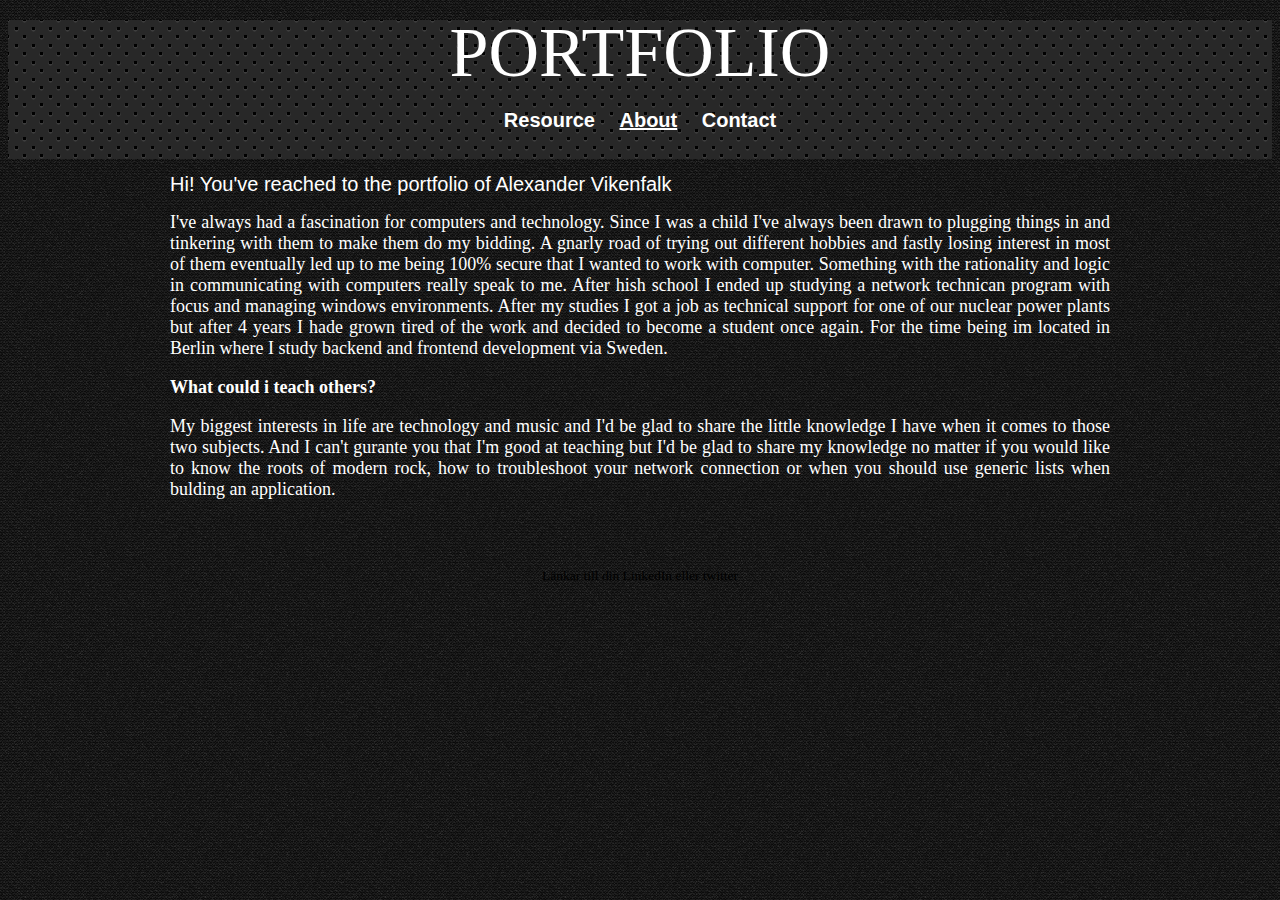
==== views/about.html @ 2c2f7df0 "added css and pictures" ====
<!DOCTYPE html>
<html>
  <head>
    <meta charset="utf-8">
    <title>DPY - Digital Presentationsyta</title>
    <link rel="stylesheet" href="../css/main.css">
  </head>
  <body>
    <header>
      <a href="../index.html" id="logo">
        <h1>PORTFOLIO</h1>
      
      </a> 
    </header>
     <nav>
        <ul>
          <li><h3><a href="../index.html" class="selected">Resource</a></h3></li>
          <li><u><h3><a href="about.html">About</a></h3></u></li>
          <li><h3><a href="contact.html">Contact</a></h3></li>
        </ul>
    </nav>
    <div id="wrapper">
      <section>
	           <!-- Profilbild -->
			   <p></p>
           <!--<img src="../img/DSC_0025.png" alt="Suni" class="right" height="320" width="240">-->
		   <p></p>
		    <h3>Hi! You've reached to the portfolio of Alexander Vikenfalk </h3>
			
           <p align = "justify">I've always had a fascination for computers and technology. Since I was a child I've always been drawn to plugging things in 
          and tinkering with them to make them do my bidding. A gnarly road of trying out different hobbies and fastly losing interest 
          in most of them eventually led up to me being 100% secure that I wanted to work with computer. Something with the rationality
          and logic in communicating with computers really speak to me. After hish school I ended up studying a network technican program  
          with focus and managing windows environments. After my studies I got a job as technical support for one of our nuclear power plants 
          but after 4 years I hade grown tired of the work and decided to become a student once again. For the time being im located in Berlin
          where I study backend and frontend development via Sweden.</p>
          <p><b>What could i teach others?</b></p>
          <p align = "justify">My biggest interests in life are technology and music and I'd be glad to share the little knowledge I have when it comes to those two 
          subjects. And I can't gurante you that I'm good at teaching but I'd be glad to share my knowledge no matter if you would like to know 
          the roots of modern rock, how to troubleshoot your network connection or when you should use generic lists when bulding an application.</p>           
        
      </section>
    </div>
    <footer>
        Länkar till din LinkedIn eller twitter
    </footer>
  </body>
</html>
---- css/main.css ----
/**********************************
GENERAL
***********************************/

body 
{
  font-family: 'Open Sans', sans-serif;
}

#wrapper 
{
  max-width: 940px;
  margin: 0 auto;
  padding: 0 5%;
}

a 
{
  text-decoration: none;
}

img 
{
  max-width: 100%;
}

h3, h4 
{
  margin: 0 0 1em 0;
}

/**********************************
HEADING
***********************************/

header 
{
  float: left;
  margin: 0 0 30px 0;
  padding: 5px 0 0 0;
  width: 100%;
}

#logo 
{
  text-align: center;
  margin: 0;
}

h1 
{
  font-family: 'Changa One', sans-serif;
  margin: 15px 0;
  font-size: 1.75em;
  font-weight: normal;
  line-height: 0.8em;
}

h2 
{
  font-size: 0.75em;
  margin: -5px 0 0;
  font-weight: normal;
}

/**********************************
NAVIGATION
***********************************/

nav 
{
  text-align: center;
  padding: 10px 0;
  margin: 20px 0 0;
}

nav ul 
{
  list-style: none;
  margin: 0 10px;
  padding: 0;
}

nav li 
{
  display: inline-block;
}

nav a 
{
  font-weight: 800;
  padding: 15px 10px;
}

/**********************************
FOOTER
***********************************/

footer 
{
  font-size: 0.75em;
  text-align: center;
  clear: both;
  padding-top: 50px;
  color: black;
}

.social-icon 
{
  width: 20px;
  height: 20px;
  margin: 0 5px;
}

/**********************************
PAGE: RESURS
***********************************/

#gallery 
{
  margin: 0;
  padding: 0;
  list-style: none;
}

#gallery li 
{
  float: left;
  width: 45%;
  margin: 2.5%;
  background-color: #f5f5f5;
  color: #bdc3c7;
}

#gallery li a p 
{
  margin: 0;
  padding: 5%;
  font-size: 0.75em;
  color: #bdc3c7
}

/**********************************
PAGE: ABOUT
***********************************/

img.right {
  display: block;
  margin-left: auto;
  margin-right: auto;
  margin-top: 100;
}
/*.profile-photo 
{
  display: block;
  max-width: 200px;
  margin: 0 auto 30px;

}
*/
/**********************************
PAGE: CONTACT
***********************************/

.contact-info 
{
  list-style: none;
  padding: 0;
  margin: 0;
  font-size: 0.9em;
}

.contact-info a 
{
  display: block;
  min-height: 20px;
  background-repeat: no-repeat;
  background-size: 20px 20px;
  padding: 0 0 0 30px;
  margin: 0 0 10px;
}

.contact-info li.phone a 
{
  background-image: url('../img/phone.png');
}

.contact-info li.mail a 
{
  background-image: url('../img/mail.png');
}

.contact-info li.twitter a 
{
  background-image: url('../img/twitter.png');
}

/**********************************
COLORS
***********************************/

/* site body */
body 
{
  background-image: url('../img/binding_dark.png');
  /*background-color: #fff;
  color: black; */
}

/* Blue header */
header 
{
  background-image: url ('.../img/carbon_fibre.png')
  /* border-color: #599a68; */
}

/* nav background on mobile */
nav 
{
	background:
radial-gradient(black 15%, transparent 16%) 0 0,
radial-gradient(black 15%, transparent 16%) 8px 8px,
radial-gradient(rgba(255,255,255,.1) 15%, transparent 20%) 0 1px,
radial-gradient(rgba(255,255,255,.1) 15%, transparent 20%) 8px 9px;
background-color:#282828;
background-size:17px 17px; 
}

/* logo text */
h2 
{
  font-family: Palatino,Palatino Linotype;
  color: #fff;
}

/* Used for border text */
h1 {
	font-family: Impact, Haettenschweiler, "Franklin Gothic Bold", Charcoal, "Helvetica Inserat", "Bitstream Vera Sans Bold", "Arial Black", "sans serif";
	font-size: 70px;
	font-style: normal;
	font-variant: normal;
	font-weight: 500;
	line-height: 26.4px;
    color: #fff;
}

 /* Used for links */
h3 {
	font-family: Geneva, Tahoma, Verdana, sans-serif;
	font-size: 20px;
	font-style: normal;
	font-variant: normal;
	font-weight: 500;
	line-height: 15.4px;
	font-color: #fff;
}

body
{
	font-family: Palatino,Palatino Linotype;
	font-size: 18px;
	color: #fff;
}

/* links */
a 
{
  color: #6ab47b;
}

/* nav link */
nav a, nav a:visited 
{
  color: white;
}

/* selected nav link */
nav a.selected
{
  color: white;
}

nav a.active, nav a:hover 
{
    color: #06e;
}
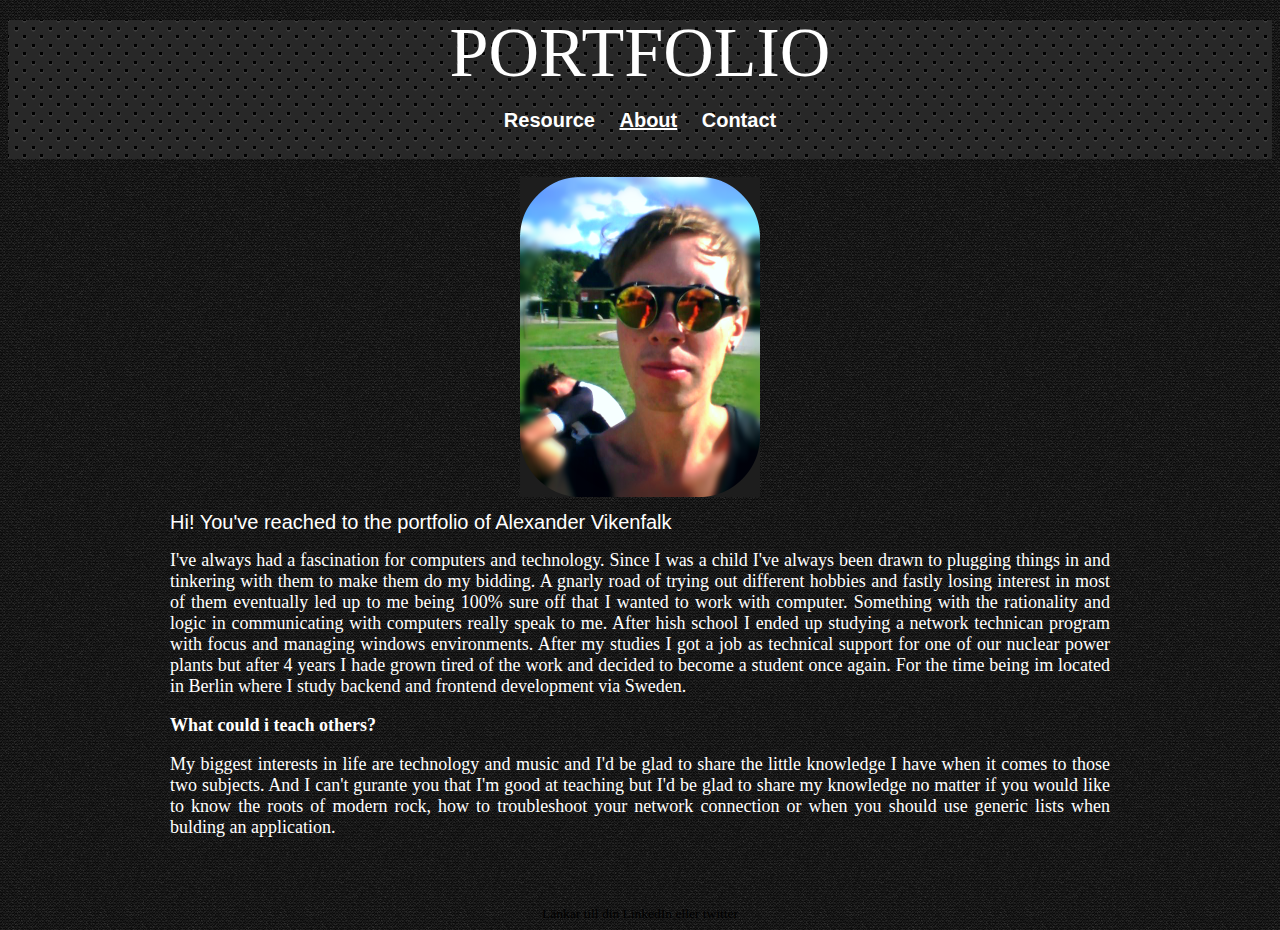
==== commit a56226a4: "cleaned up under /Resources" ====
--- a/views/about.html
+++ b/views/about.html
@@ -23,13 +23,13 @@
       <section>
 	           <!-- Profilbild -->
 			   <p></p>
-           <!--<img src="../img/DSC_0025.png" alt="Suni" class="right" height="320" width="240">-->
+           <img src="../img/DSC_0025.png" alt="Suni" class="right" height="320" width="240">
 		   <p></p>
 		    <h3>Hi! You've reached to the portfolio of Alexander Vikenfalk </h3>
 			
            <p align = "justify">I've always had a fascination for computers and technology. Since I was a child I've always been drawn to plugging things in 
           and tinkering with them to make them do my bidding. A gnarly road of trying out different hobbies and fastly losing interest 
-          in most of them eventually led up to me being 100% secure that I wanted to work with computer. Something with the rationality
+          in most of them eventually led up to me being 100% sure off that I wanted to work with computer. Something with the rationality
           and logic in communicating with computers really speak to me. After hish school I ended up studying a network technican program  
           with focus and managing windows environments. After my studies I got a job as technical support for one of our nuclear power plants 
           but after 4 years I hade grown tired of the work and decided to become a student once again. For the time being im located in Berlin
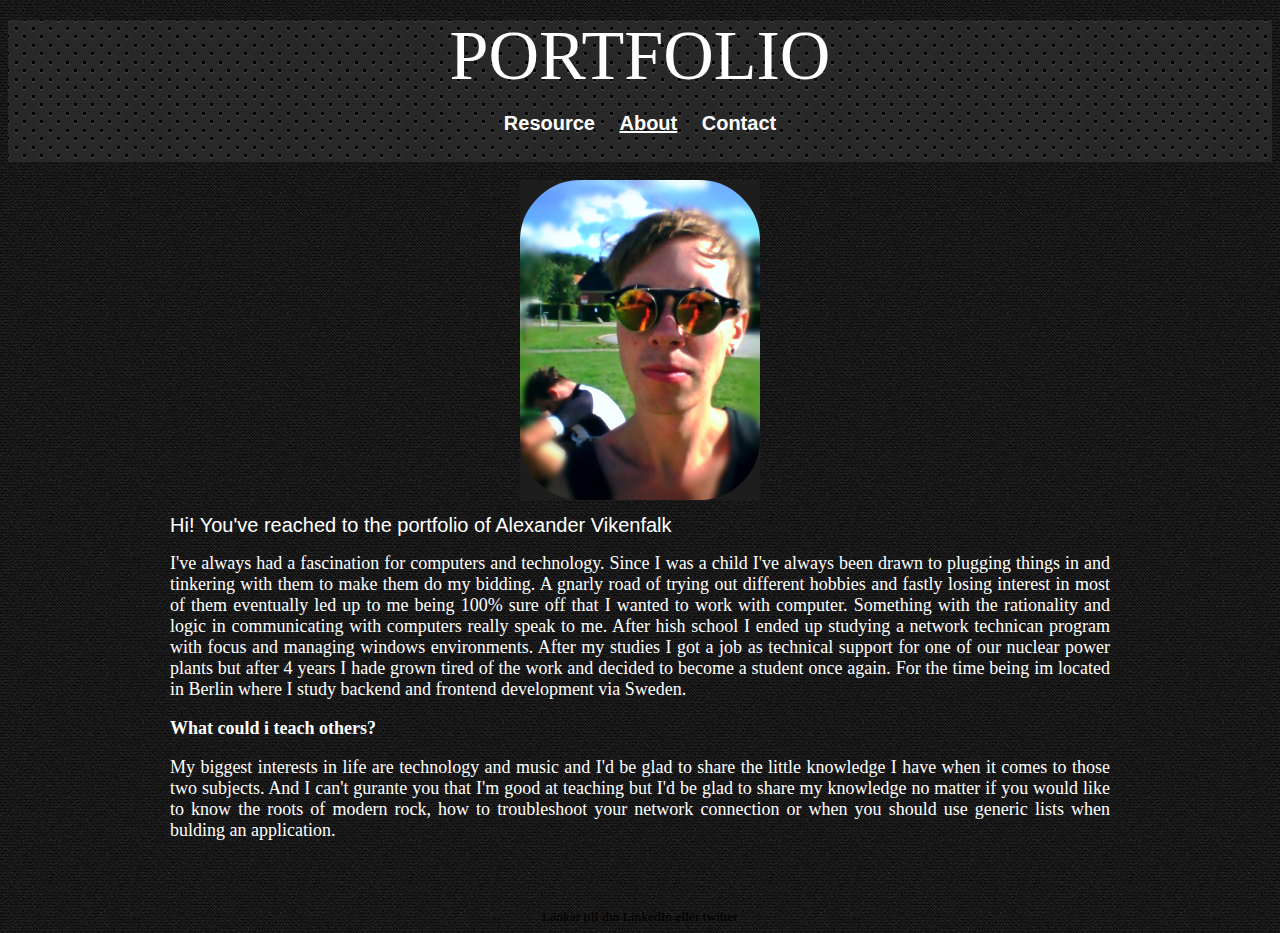
==== commit 66e16232: "changed spacing over header" ====
--- a/views/about.html
+++ b/views/about.html
@@ -7,6 +7,7 @@
   </head>
   <body>
     <header>
+	  <p></p>
       <a href="../index.html" id="logo">
         <h1>PORTFOLIO</h1>
       
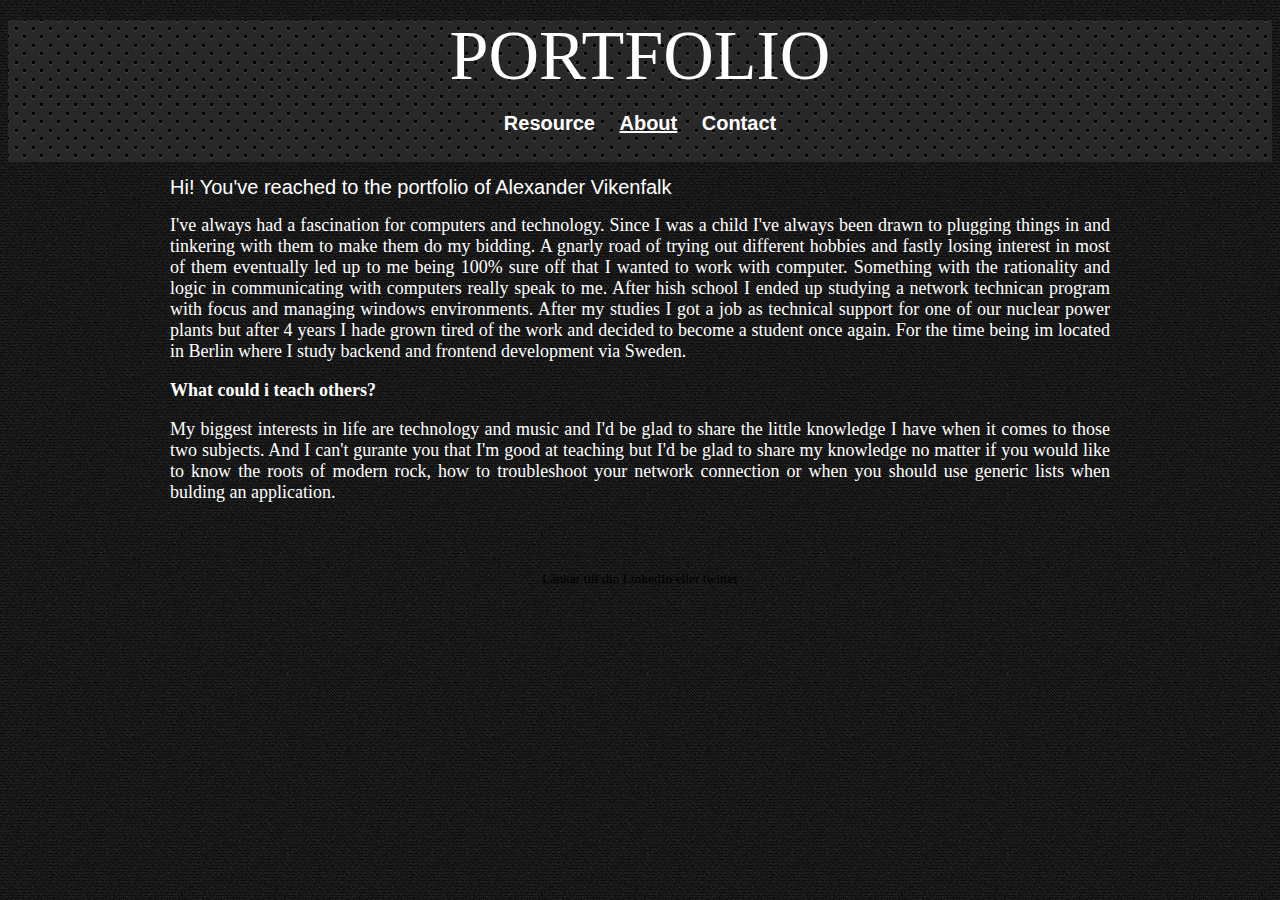
==== commit 2a491bfc: "changed link from about-->resource since it was pointing to index" ====
--- a/views/about.html
+++ b/views/about.html
@@ -22,9 +22,10 @@
     </nav>
     <div id="wrapper">
       <section>
-	           <!-- Profilbild -->
+	           <!-- Profilbild. OBS Bilden hoppar fortfarande -->
 			   <p></p>
-           <img src="../img/DSC_0025.png" alt="Suni" class="right" height="320" width="240">
+		<!--	<img height="320" alt ="Profile picture" src="../img/DSC_0025.png" weight="240" /> -->
+         <!-- <img src="../img/DSC_0025.png" alt="Profile" class="center" height="320" width="240"> -->
 		   <p></p>
 		    <h3>Hi! You've reached to the portfolio of Alexander Vikenfalk </h3>
 			
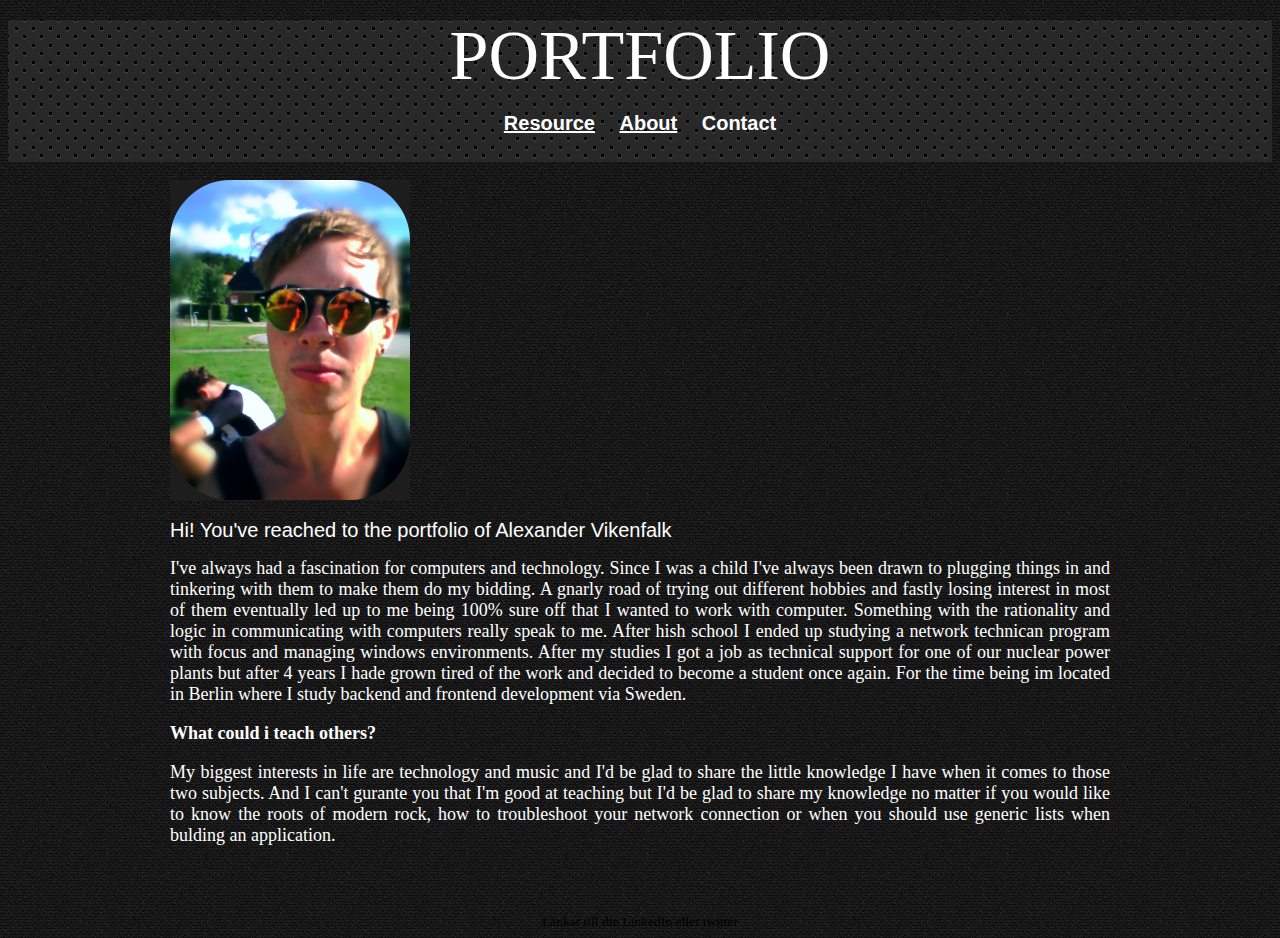
==== commit f3b6e86a: "changed links, fixed text and re-added photo" ====
--- a/views/about.html
+++ b/views/about.html
@@ -15,7 +15,7 @@
     </header>
      <nav>
         <ul>
-          <li><h3><a href="../index.html" class="selected">Resource</a></h3></li>
+           <li><u><h3><a href="resurs.html">Resource</a></h3></u></li>
           <li><u><h3><a href="about.html">About</a></h3></u></li>
           <li><h3><a href="contact.html">Contact</a></h3></li>
         </ul>
@@ -24,7 +24,7 @@
       <section>
 	           <!-- Profilbild. OBS Bilden hoppar fortfarande -->
 			   <p></p>
-		<!--	<img height="320" alt ="Profile picture" src="../img/DSC_0025.png" weight="240" /> -->
+	          <img height="320" alt ="Profile picture" src="../img/DSC_0025.png" weight="240" /> 
          <!-- <img src="../img/DSC_0025.png" alt="Profile" class="center" height="320" width="240"> -->
 		   <p></p>
 		    <h3>Hi! You've reached to the portfolio of Alexander Vikenfalk </h3>
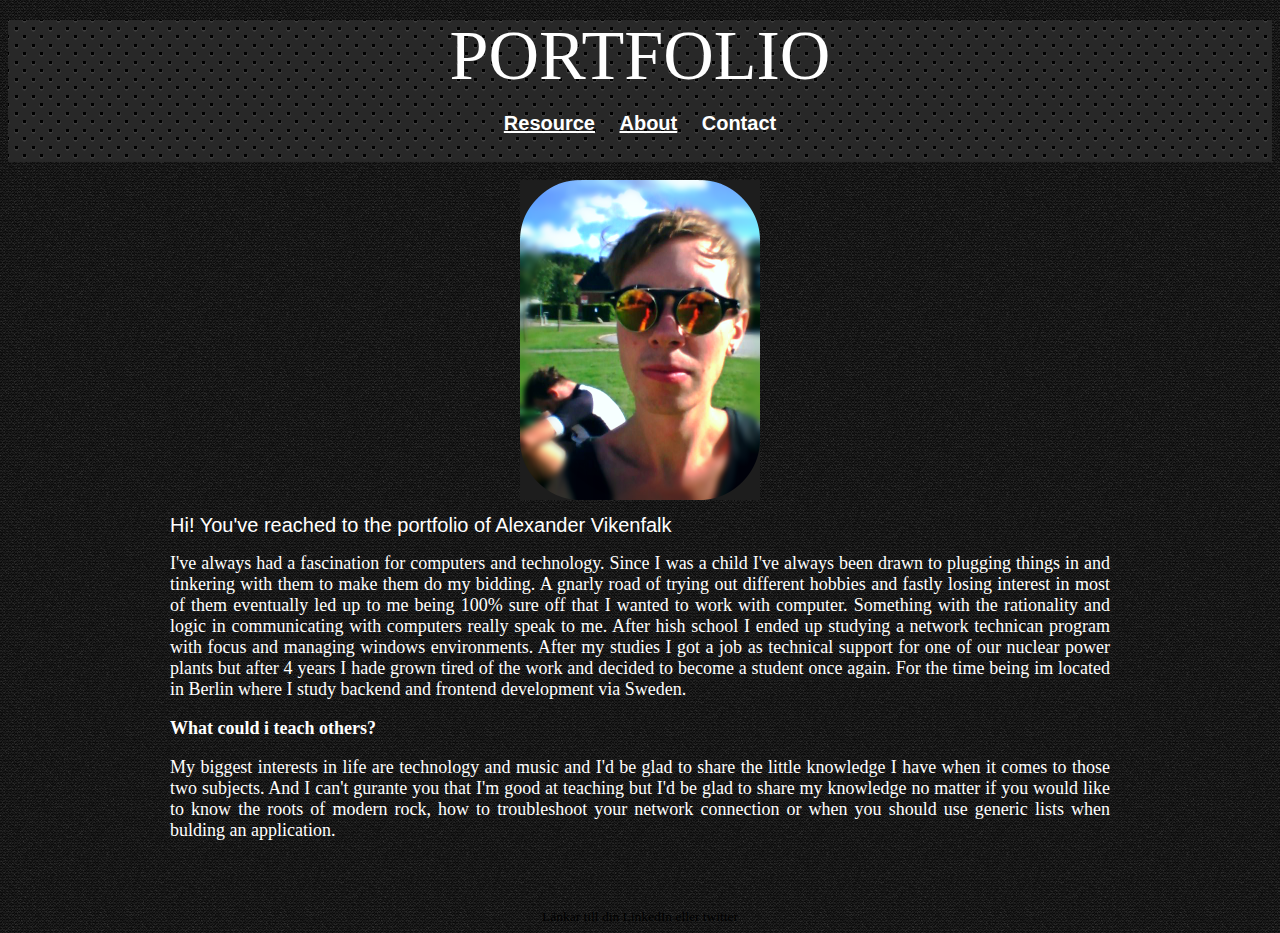
==== commit af07ff4b: "re-added photo i center" ====
--- a/views/about.html
+++ b/views/about.html
@@ -24,8 +24,8 @@
       <section>
 	           <!-- Profilbild. OBS Bilden hoppar fortfarande -->
 			   <p></p>
-	          <img height="320" alt ="Profile picture" src="../img/DSC_0025.png" weight="240" /> 
-         <!-- <img src="../img/DSC_0025.png" alt="Profile" class="center" height="320" width="240"> -->
+	          <!-- <img height="320" alt ="Profile picture" src="../img/DSC_0025.png" weight="240" />  -->
+              <img src="../img/DSC_0025.png" alt="Profile" class="right" height="320" width="240">
 		   <p></p>
 		    <h3>Hi! You've reached to the portfolio of Alexander Vikenfalk </h3>
 			
